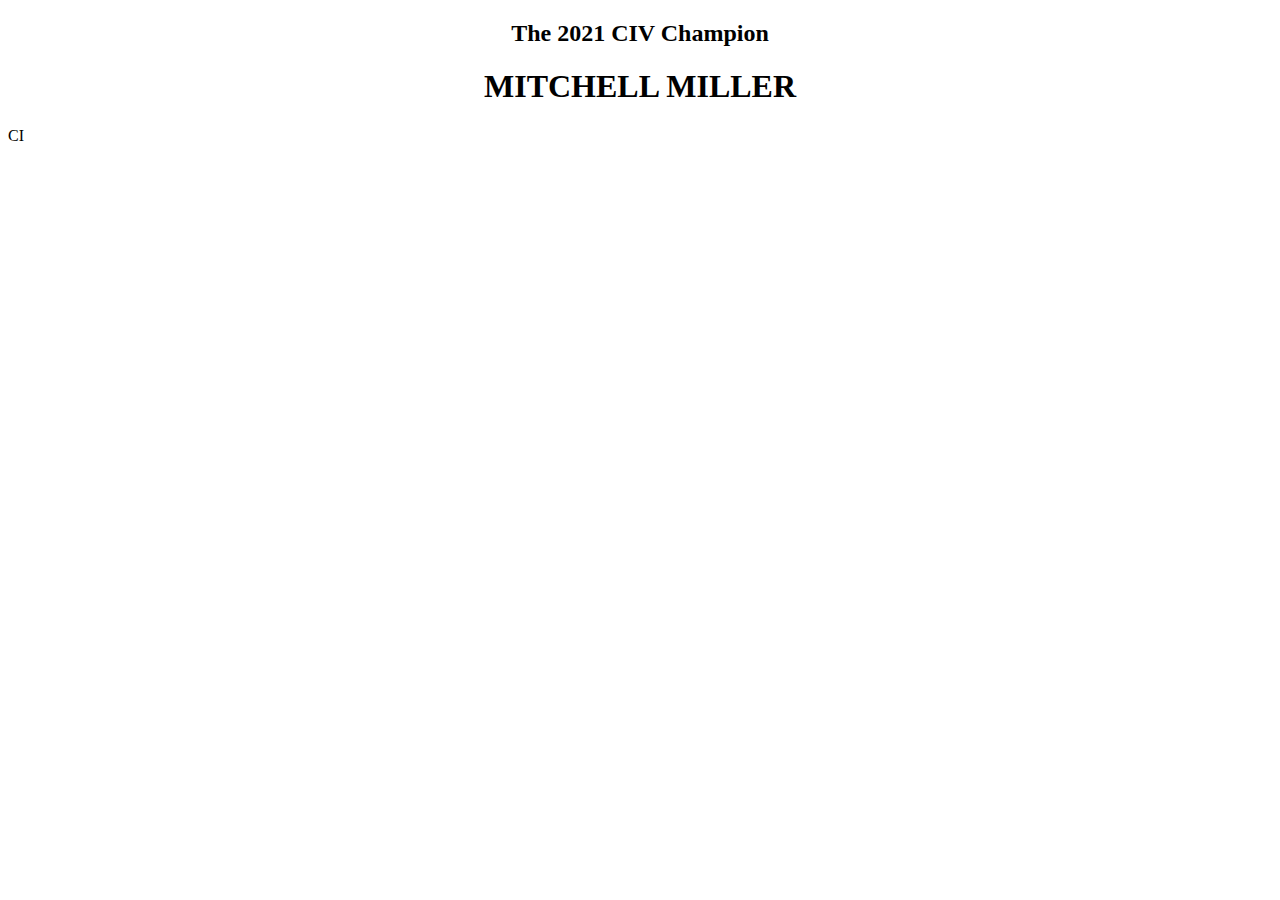
==== src/index.html @ 76a48260 "Updated index.html" ====
<!DOCTYPE html>
<html lang="en">
  <head>
    <meta charset="UTF-8" />
    <meta name="viewport" content="width=device-width, initial-scale=1.0" />
    <link rel="stylesheet" href="styles.css" />
    <title>Vanilla JavaScript App</title>
  </head>

  <body>
    <center>
      <h2>The 2021 CIV Champion</h2>
      <h1>MITCHELL MILLER<h1>
    </center>
  </body>
</html>CI
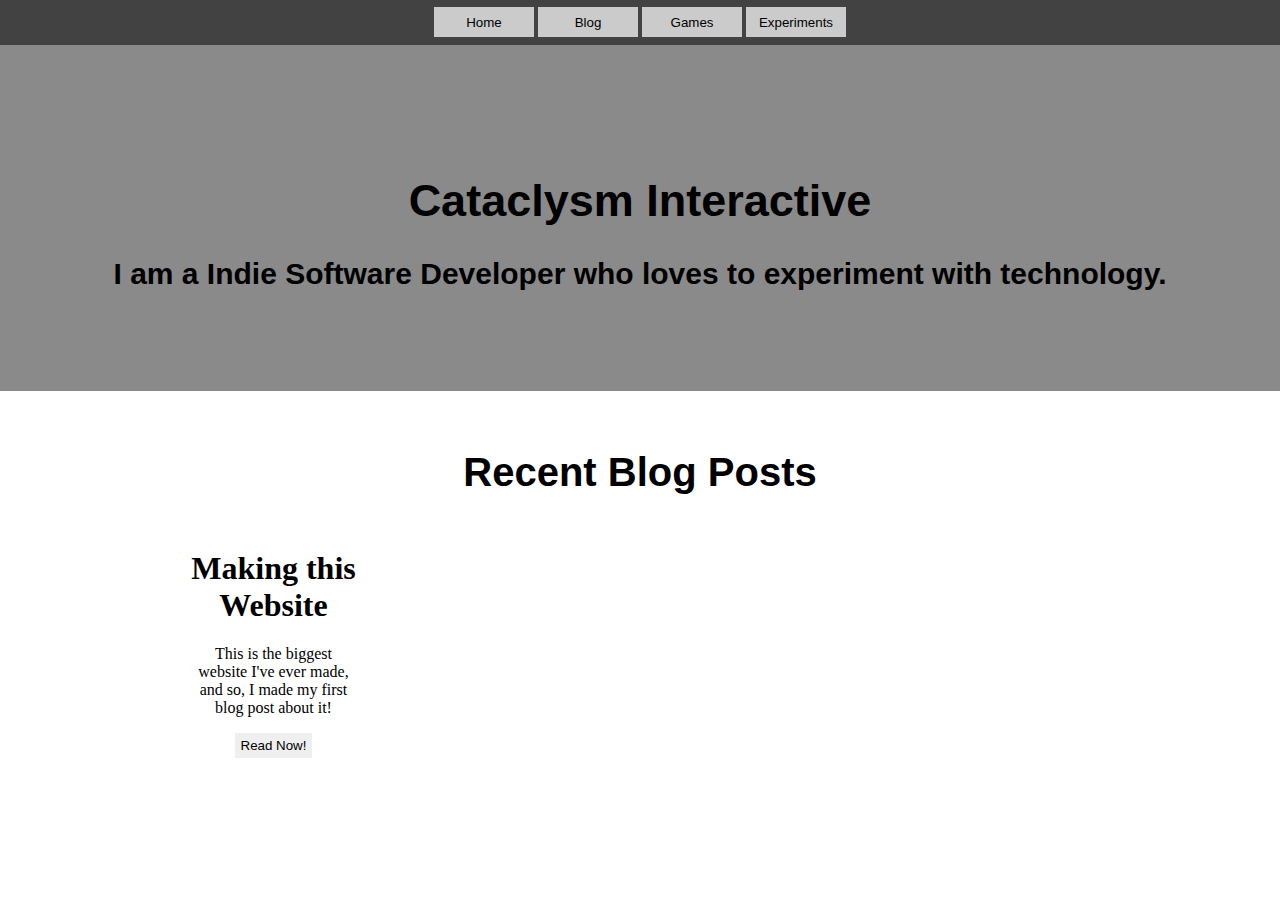
==== commit 9782312e: "Updated ETH Exper... and Main page" ====
--- a/src/index.html
+++ b/src/index.html
@@ -1,16 +1,42 @@
 <!DOCTYPE html>
-<html lang="en">
-  <head>
-    <meta charset="UTF-8" />
-    <meta name="viewport" content="width=device-width, initial-scale=1.0" />
-    <link rel="stylesheet" href="styles.css" />
-    <title>Vanilla JavaScript App</title>
-  </head>
+<head>
+  <title>Cataclysm Interactive</title>
+  <link rel="stylesheet" href="styles.css">
+</head>
+<body>
+  <!-- Top Bar -->
+  <div class="topbar">
+    <div class="buttonholder">
+          <button class="topbarbuttons" onclick="window.location.href='index.html'">Home</button>
+    <button class="topbarbuttons" onclick="window.location.href='blog/index.html'">Blog</button>
+    <button class="topbarbuttons">Games</button>
+    <button class="topbarbuttons" onclick="window.location.href='experiments/index.html'">Experiments</button>
+    </div>
+  </div>
+  <!-- Title -->
+  <div class="titlediv">
+  <h1 class="h1">Cataclysm Interactive</h1>
+  <h2 class="h2">I am a Indie Software Developer who loves to experiment with technology.</h2>
+  </div>
 
-  <body>
-    <center>
-      <h2>The 2021 CIV Champion</h2>
-      <h1>MITCHELL MILLER<h1>
-    </center>
-  </body>
-</html>CI+  <!--Recent Blog Posts-->
+  <h2 class="divider"> Recent Blog Posts</h2>
+  <div class="postgrid">
+    <div class="blogposts">
+      <h1>Making this<br>Website</h1>
+      <p>This is the biggest <br>website I've ever made,<br>and so, I made my first<br> blog post about it!</p>
+      <button class="blogbutton" onclick="window.location.href='blog/makingthispage.html'">Read Now!</button>
+    </div>
+  </div>
+</body>
+
+
+<!--
+  Blogpost template
+    <div class="blogposts">
+      <h1>Title</h1>
+      <p>Description</p>
+      <button class="blogbutton">Read Now!</button>
+    </div>
+
+-->--- a/src/styles.css
+++ b/src/styles.css
@@ -0,0 +1,67 @@
+.titlediv{
+  background-color: #8a8a8a;
+  padding-top: 100px;
+  padding-bottom: 75px;
+  width: 100%;
+  margin: auto;
+  position: fixed;
+  top: 45px;
+  left: 0;
+}
+
+.h1{
+  font-size: 45px;
+  font-family: Arial, Helvetica, sans-serif;
+  text-align: center;
+}
+.divider{
+  font-size: 40px;
+  font-family: Arial, Helvetica, sans-serif;
+  text-align: center;
+  margin-top: 450px;
+}
+h2{
+  font-size: 30px;
+  font-family: Arial, Helvetica, sans-serif;
+  text-align: center;
+}
+
+
+.topbar{
+  position: fixed;
+  background-color: #424242;
+  width: 100%;
+  height: 45px;
+  margin: auto;
+  top: 0;
+  left: 0;
+}
+
+.buttonholder{
+  padding-top: 7px;
+  width: fit-content;
+  height: auto;
+  margin: auto;
+}
+
+.topbarbuttons{
+  background-color: #cbcbcb;
+  border: none;
+  height: 30px;
+  width: 100px;
+}
+
+.blogposts{
+  text-align: center;
+}
+
+.postgrid{
+  display: grid;
+  grid-template-columns: auto auto auto;
+  grid-gap: 0px;
+}
+
+.blogbutton{
+  border: none;
+  height: 25px;
+}